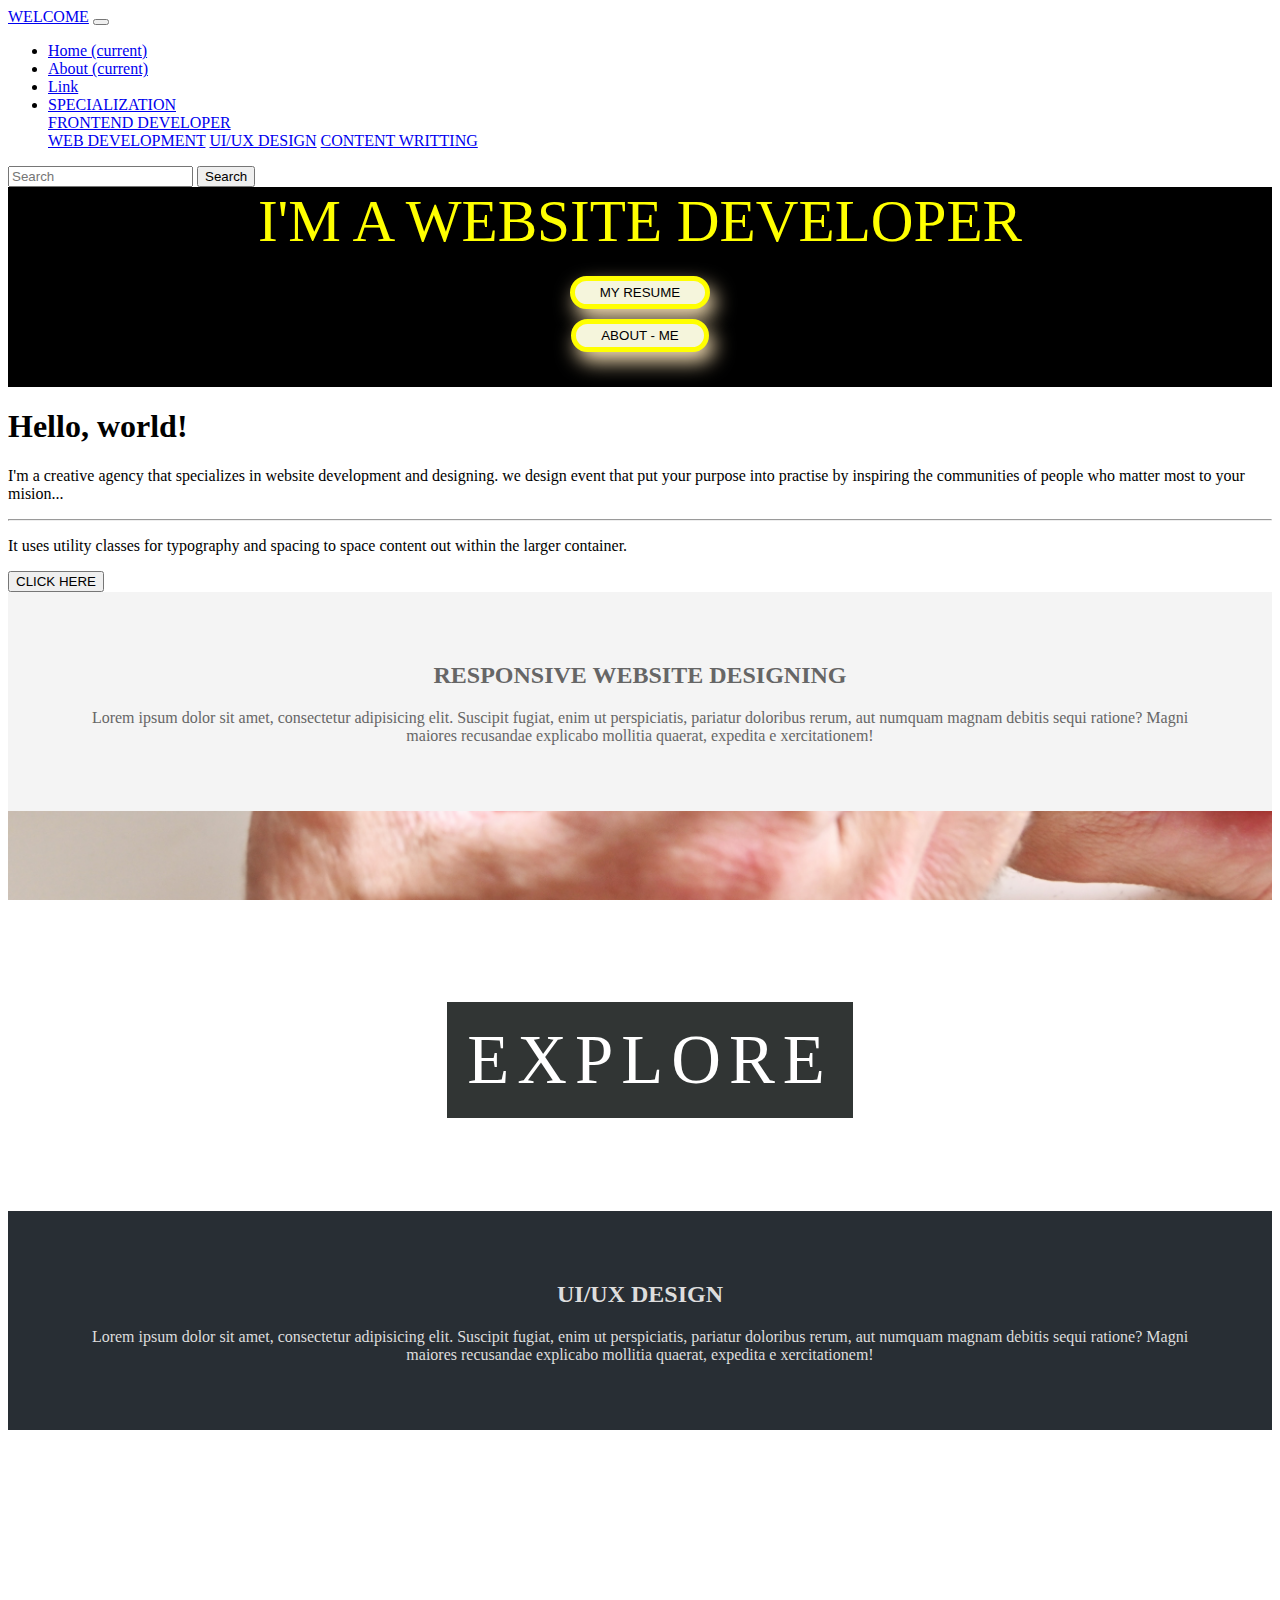
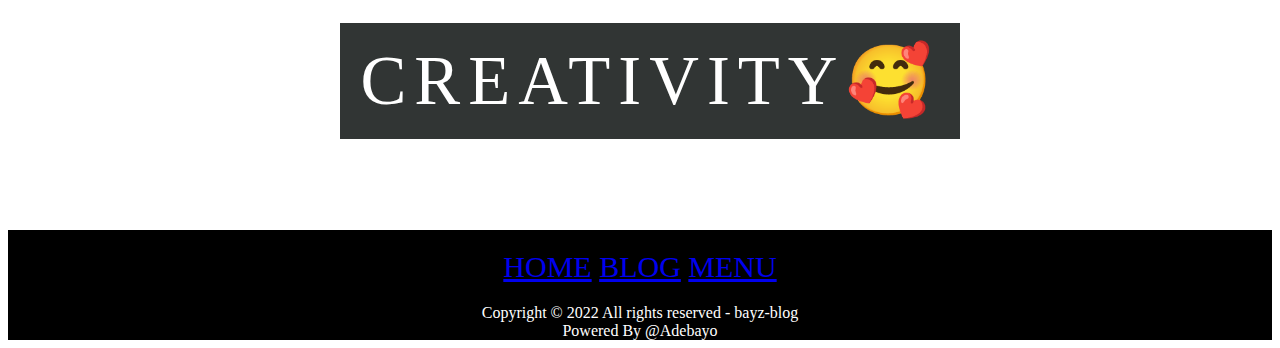
==== another.html @ a1344b08 "Add files via upload" ====
<!DOCTYPE html>
<html lang="en">
<head>
    <meta charset="UTF-8">
    <meta http-equiv="X-UA-Compatible" content="IE=edge">
    <meta name="viewport" content="width=device-width, initial-scale=1.0">
    <link rel="stylesheet" href="https://cdn.jsdelivr.net/npm/bootstrap@4.6.2/dist/css/bootstrap.min.css" integrity="sha384-xOolHFLEh07PJGoPkLv1IbcEPTNtaed2xpHsD9ESMhqIYd0nLMwNLD69Npy4HI+N" crossorigin="anonymous">
    <link rel="stylesheet" href="another.css">
    <title>Document</title>
</head>
<body>
    <nav class="navbar navbar-expand-lg navbar-light bg-light">
        <a class="navbar-brand" href="#">WELCOME</a>
        <button class="navbar-toggler" type="button" data-toggle="collapse" data-target="#navbarSupportedContent" aria-controls="navbarSupportedContent" aria-expanded="false" aria-label="Toggle navigation">
          <span class="navbar-toggler-icon"></span>
        </button>
      
        <div class="collapse navbar-collapse" id="navbarSupportedContent">
          <ul class="navbar-nav mr-auto">
            <li class="nav-item active">
              <a class="nav-link" href="#">Home <span class="sr-only">(current)</span></a>
            </li>
            <li class="nav-item active">
                <a class="nav-link" href="#">About <span class="sr-only">(current)</span></a>
            </li>
            <li class="nav-item">
              <a class="nav-link" href="#">Link</a>
            </li>
            <li class="nav-item dropdown">
              <a class="nav-link dropdown-toggle" href="#" role="button" data-toggle="dropdown" aria-expanded="false">
                SPECIALIZATION
              </a>
              <div class="dropdown-menu">
                  <a class="dropdown-item" href="#">FRONTEND DEVELOPER</a>
                  <div class="dropdown-divider"></div>
                <a class="dropdown-item" href="#">WEB DEVELOPMENT</a>
                <a class="dropdown-item" href="#">UI/UX DESIGN</a>
                <a class="dropdown-item" href="#">CONTENT WRITTING</a>
              </div>
            </li>
          </ul>
          <form class="form-inline my-2 my-lg-0">
            <input class="form-control mr-sm-2" type="search" placeholder="Search" aria-label="Search">
            <button class="btn btn-outline-success my-2 my-sm-0" type="submit">Search</button>
          </form>
        </div>
    </nav>
    <div class="header">
       <div class="first">I'M A WEBSITE DEVELOPER</div>
        
        <div class="sec">
            <a href="#"><button  class="second">MY RESUME</button></a><br>
            <a href="#"><button  class="second">ABOUT - ME</button></a>
        </div>
    </div>
    
    <div class="jumbotron">
        <h1 class="display-4">Hello, world!</h1>
        <p class="lead">I'm a creative agency that specializes in website 
            development and designing. we design event
            that put your purpose into practise by inspiring
            the communities of people who matter most to your
            mision...</p>
        <hr class="my-4">
        <p>It uses utility classes for typography and spacing to space content out within the larger container.</p>
        <a href="myresume.html"><button type="button" class="btn btn-outline-warning btn-lg">CLICK HERE</button></a>

    </div>
        <!-- <span class="textby"> TRAVEL WITH US</span> -->
    
    <section class="pimg1">
        <div class="ptext">
        </div>

    </section>
    <section class="section section-lit">
         <h2>RESPONSIVE WEBSITE DESIGNING</h2>
         <p>
            Lorem ipsum dolor sit amet, consectetur adipisicing elit. Suscipit fugiat, 
            enim ut perspiciatis, 
            pariatur doloribus rerum, aut numquam magnam debitis sequi ratione? Magni maiores recusandae 
            explicabo mollitia quaerat, expedita e
            xercitationem!
         </p>
    </section>
    <section class="pimg2">
        <div class="ptext">
            <span class="textpg"> EXPLORE</span>
        </div>
    </section>
    <section class="section section-dak">
        <h2>UI/UX DESIGN</h2>
        <p>
           Lorem ipsum dolor sit amet, consectetur adipisicing elit. Suscipit fugiat, 
           enim ut perspiciatis, 
           pariatur doloribus rerum, aut numquam magnam debitis sequi ratione? Magni maiores recusandae 
           explicabo mollitia quaerat, expedita e
           xercitationem!
        </p>
   </section> 
   <section class="pimg3">
    <div class="ptext">
        <span class="textpg">CREATIVITY🥰</span>
    </div>
</section>
<div class="condown">
    <div class="menud">
        <a href="#">HOME</a>
        <a href="#">BLOG</a>
        <a href="#">MENU</a>
    </div>
    <div class="copy">
        Copyright © 2022 All rights reserved - bayz-blog<br>
        Powered By @Adebayo
    </div>
</div>









    <script src="https://cdn.jsdelivr.net/npm/jquery@3.5.1/dist/jquery.slim.min.js" integrity="sha384-DfXdz2htPH0lsSSs5nCTpuj/zy4C+OGpamoFVy38MVBnE+IbbVYUew+OrCXaRkfj" crossorigin="anonymous"></script>
    <script src="https://cdn.jsdelivr.net/npm/bootstrap@4.6.2/dist/js/bootstrap.bundle.min.js" integrity="sha384-Fy6S3B9q64WdZWQUiU+q4/2Lc9npb8tCaSX9FK7E8HnRr0Jz8D6OP9dO5Vg3Q9ct" crossorigin="anonymous"></script>

</body>
</html>
---- another.css ----
.header{
    min-height: 200px;
    background-color: black;
}

@media only screen and (min-device-width : 1030px) and (max-device-width : 1336px) {
    .first {
        color: yellow;
        text-align: center;
        font-size: 3.7rem;
    }
    
    .sec{
        font-size: 1rem;
        padding: 15px;
        text-align: center;
    }
    
    .second{
        border: 5px solid yellow;
        border-radius: 25px;
        background-color: beige;
        padding: 4px 25px;
        margin: 5px;
        text-align: center;
        box-shadow: 5px 10px 20px wheat;/*use 8px and indigo*/
    }
}

@media only screen and (min-device-width : 360px) and (max-device-width : 640px)  {
    .first {
        color: yellow;
        text-align: center;
        font-size: 1.2rem;
    }
    
    .sec{
        padding: 10px;
        text-align: center;
    }
    
    .second{
        border: 5px solid yellow;
        border-radius: 25px;
        background-color: beige;
        padding: 4px 25px;
        margin: 5px;
        text-align: center;
        box-shadow: 5px 10px 20px wheat;/*use 8px and indigo*/
    }
}



.pimg1 {
    background-image: url(./images/2000_5cc99be3445c9.webp);
    min-height: 100%;
}
.pimg2 {
    background-image: url(./images/hello-i-m-nik-BR8MqYyOPiU-unsplash.jpg);
    min-height: 400px;
}
.pimg3 {
    background-image: url(./images/algi-CqJ27tHVulE-unsplash.jpg);
    min-height: 400px;
}
.pimg4 {
    background-image: url(./images/black-monstera-leaves-background-wallpaper_53876-102420.webp);
    min-height: 400px;
}

.pimg1,
.pimg2,
.pimg3,
.pimg4 {
    position: relative;
    background-position: center;
    background-size: cover;
    background-repeat: no-repeat;
    background-attachment: fixed;
}

.ptext, H3{
    color: yellow;
    padding-bottom: 50px;
    padding: 10px;
}

.ptext {
    position: absolute;
    top: 50%;
    width: 100%;
    text-align: center;
    color: black;
    font-size: 27px;
    letter-spacing: 8px;
    text-transform: uppercase; 
}

/* @media only screen   
and (min-device-width : 768px)   
and (max-device-width : 1024px) { 
}  */


/* Laptop screen*/
@media only screen and (min-device-width : 1030px) and (max-device-width : 1336px) {
    .textpg {
        cursor: pointer;
        font-size: 4.3rem;
        background: #313534;
        color: #fff;
        padding: 20px;
 } 
}

/*phone screen*/
@media only screen and (min-device-width : 360px) and (max-device-width : 640px)  {
    .textpg {
        cursor: pointer;
        font-size: 20px;
        background: #313534;
        color: burlywood;
        padding: 20px;
    }
}   






/* .textpg {
    cursor: pointer;
    font-size: 2.3rem;
    background: #313534;
    color: #fff;
    padding: 20px;
} */

.section {
    padding: 50px 80px;
    text-align: center; 
}
.section-lit {
    background: #f4f4f4;
    color: #666;
}
.section-dak {
    background-color: #282e34;
    color: #ddd;
}

.condown {
    background-color: black;
}
.menud {
    text-align: center;
    font-size: 30px;
    padding: 20px;
    text-decoration: none;
}
.copy {
    color: white;
    text-align: center;
}
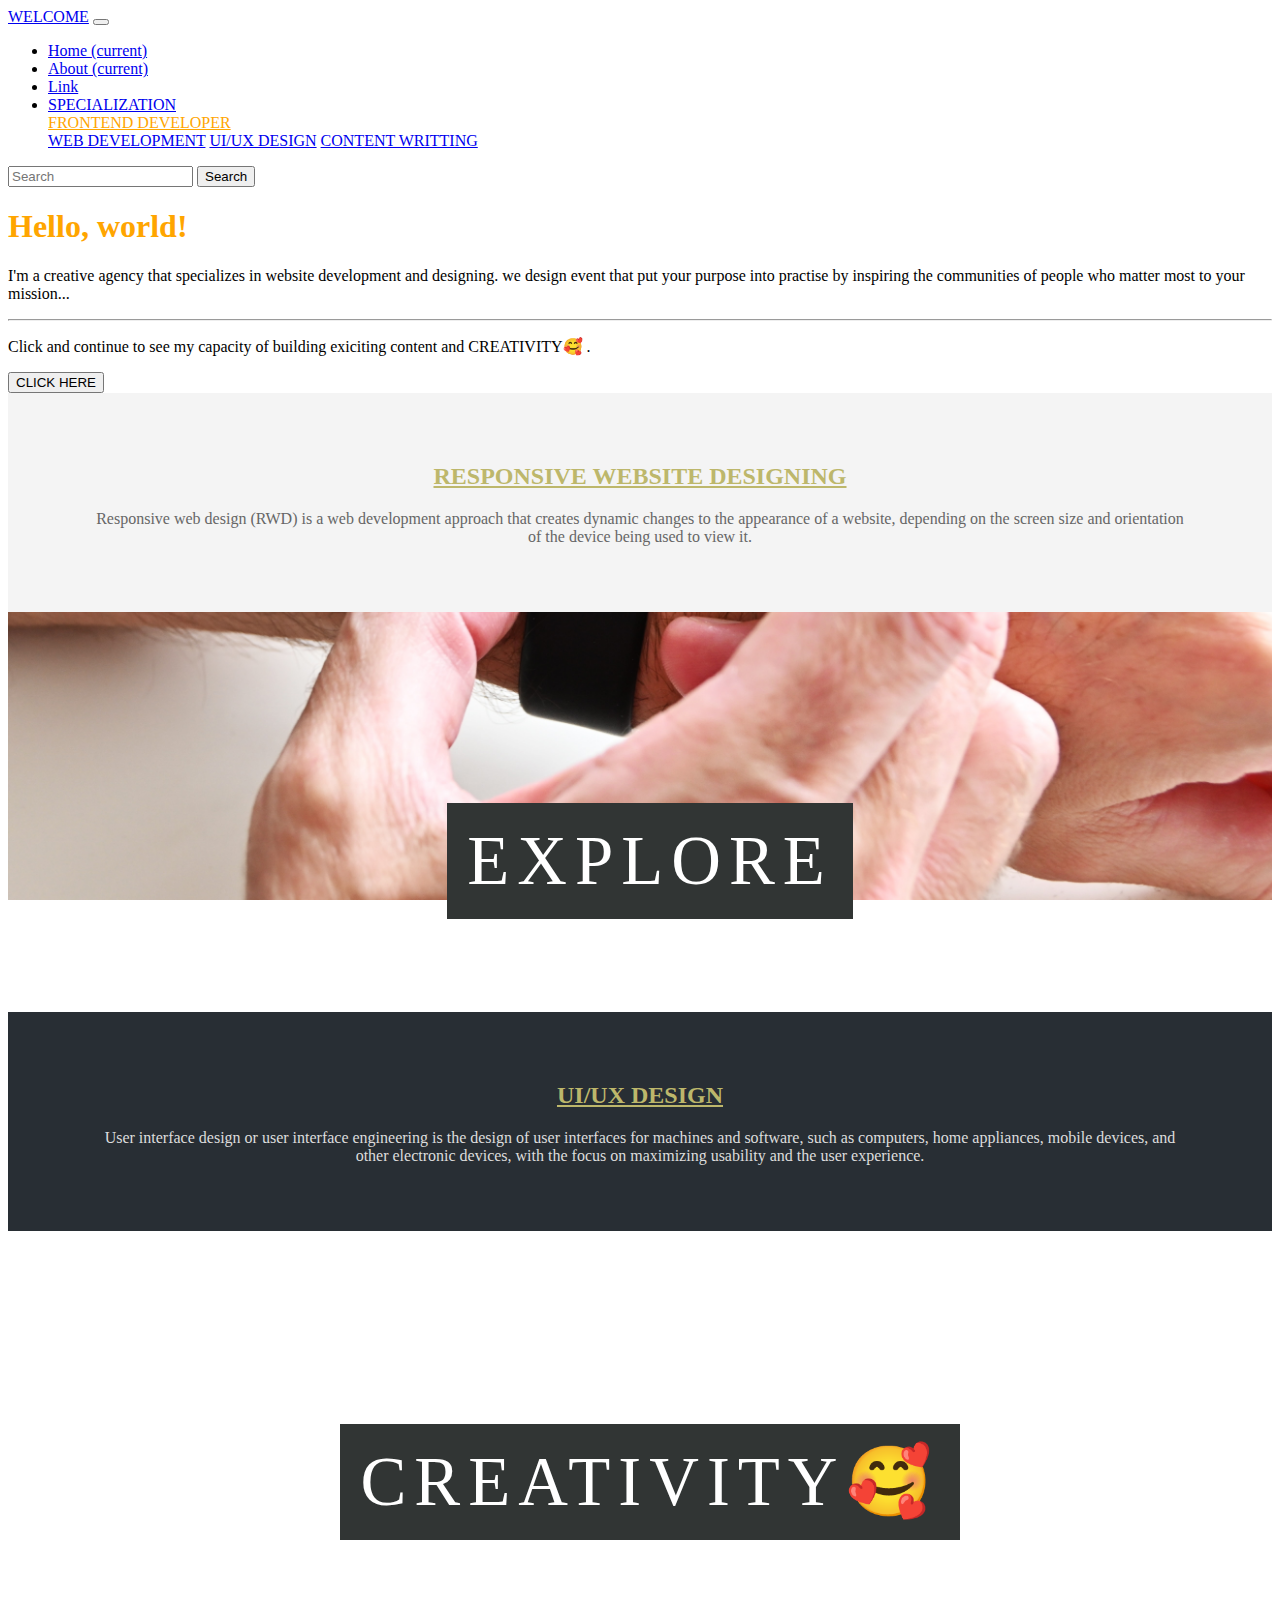
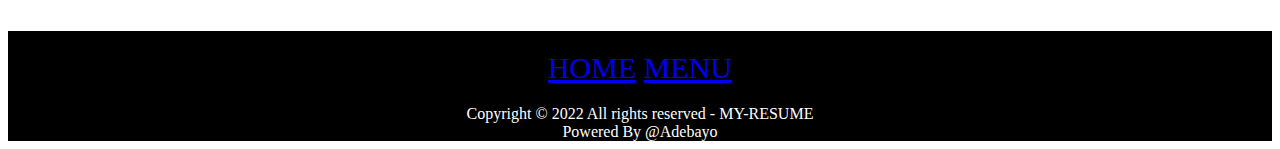
==== commit bf233c59: "Add files via upload" ====
--- a/another.html
+++ b/another.html
@@ -31,7 +31,7 @@
                 SPECIALIZATION
               </a>
               <div class="dropdown-menu">
-                  <a class="dropdown-item" href="#">FRONTEND DEVELOPER</a>
+                  <a class="dropdown-item btn-bayz" href="#">FRONTEND DEVELOPER</a>
                   <div class="dropdown-divider"></div>
                 <a class="dropdown-item" href="#">WEB DEVELOPMENT</a>
                 <a class="dropdown-item" href="#">UI/UX DESIGN</a>
@@ -45,24 +45,24 @@
           </form>
         </div>
     </nav>
-    <div class="header">
+    <!-- <div class="header">
        <div class="first">I'M A WEBSITE DEVELOPER</div>
         
         <div class="sec">
             <a href="#"><button  class="second">MY RESUME</button></a><br>
             <a href="#"><button  class="second">ABOUT - ME</button></a>
         </div>
-    </div>
+    </div> -->
     
     <div class="jumbotron">
-        <h1 class="display-4">Hello, world!</h1>
+        <h1 class="display-4 btn-bayz">Hello, world!</h1>
         <p class="lead">I'm a creative agency that specializes in website 
             development and designing. we design event
             that put your purpose into practise by inspiring
             the communities of people who matter most to your
-            mision...</p>
+            mission...</p>
         <hr class="my-4">
-        <p>It uses utility classes for typography and spacing to space content out within the larger container.</p>
+        <p>Click and continue to see my capacity of building exiciting content and CREATIVITY🥰 .</p>
         <a href="myresume.html"><button type="button" class="btn btn-outline-warning btn-lg">CLICK HERE</button></a>
 
     </div>
@@ -76,11 +76,10 @@
     <section class="section section-lit">
          <h2>RESPONSIVE WEBSITE DESIGNING</h2>
          <p>
-            Lorem ipsum dolor sit amet, consectetur adipisicing elit. Suscipit fugiat, 
-            enim ut perspiciatis, 
-            pariatur doloribus rerum, aut numquam magnam debitis sequi ratione? Magni maiores recusandae 
-            explicabo mollitia quaerat, expedita e
-            xercitationem!
+          Responsive web design (RWD) is a web development approach that creates
+          dynamic changes to the appearance of a website, depending on the screen size 
+          and orientation
+           of the device being used to view it.
          </p>
     </section>
     <section class="pimg2">
@@ -91,11 +90,10 @@
     <section class="section section-dak">
         <h2>UI/UX DESIGN</h2>
         <p>
-           Lorem ipsum dolor sit amet, consectetur adipisicing elit. Suscipit fugiat, 
-           enim ut perspiciatis, 
-           pariatur doloribus rerum, aut numquam magnam debitis sequi ratione? Magni maiores recusandae 
-           explicabo mollitia quaerat, expedita e
-           xercitationem!
+          User interface design or user interface engineering is the design of user 
+          interfaces for machines and software, such as computers, home appliances, 
+          mobile devices, and other electronic 
+          devices, with the focus on maximizing usability and the user experience.
         </p>
    </section> 
    <section class="pimg3">
@@ -106,11 +104,10 @@
 <div class="condown">
     <div class="menud">
         <a href="#">HOME</a>
-        <a href="#">BLOG</a>
         <a href="#">MENU</a>
     </div>
     <div class="copy">
-        Copyright © 2022 All rights reserved - bayz-blog<br>
+        Copyright © 2022 All rights reserved - MY-RESUME<br>
         Powered By @Adebayo
     </div>
 </div>
--- a/another.css
+++ b/another.css
@@ -4,6 +4,15 @@
 }
 
 @media only screen and (min-device-width : 1030px) and (max-device-width : 1336px) {
+    .btn-bayz{
+        color: orange;
+    }
+
+    h2{
+        color: darkkhaki;
+        text-decoration: underline;
+    }
+
     .first {
         color: yellow;
         text-align: center;
@@ -28,6 +37,20 @@
 }
 
 @media only screen and (min-device-width : 360px) and (max-device-width : 640px)  {
+    .btn-bayz{
+        color: orange;
+    }
+    
+    h2{
+        color: darkkhaki;
+        text-decoration: underline;
+        font-size: 18px;
+    }
+
+    .navbar-brand{
+        color: darkkhaki;
+    }
+
     .first {
         color: yellow;
         text-align: center;
